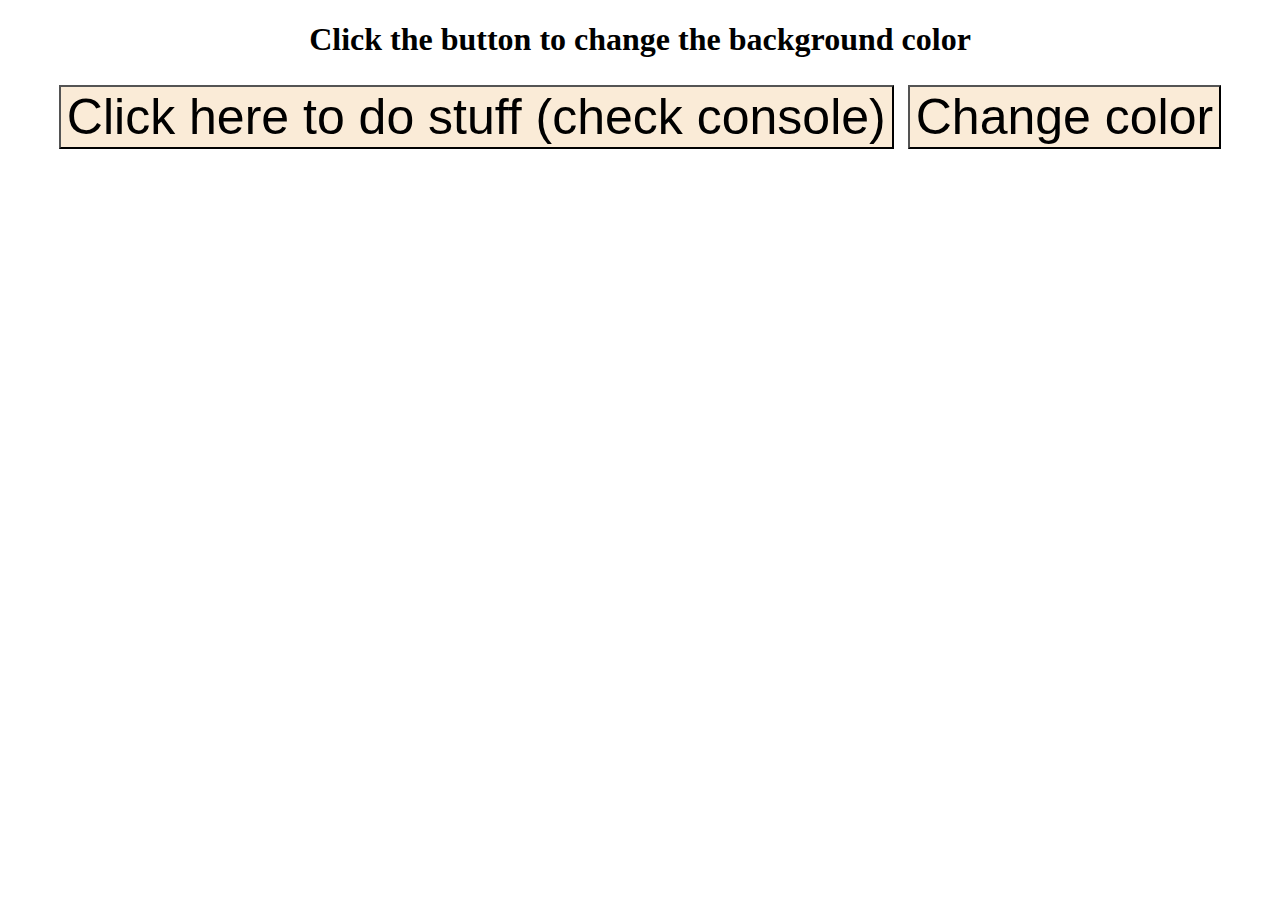
==== ButtonColorChanger/index.html @ ecc8b700 "ButtonColorChanger" ====
<!DOCTYPE html>
<html lang="en">
<head>
    <meta charset="UTF-8">
    <meta name="viewport" content="width=device-width, initial-scale=1.0">
    <title>Color Changing Button</title>
    <link href="css/style.css" rel="stylesheet">
</head>

    
<body>
    <h1> Click the button to change the background color</h1>
    
    <button onclick="testFunc()">
        Click here to do stuff (check console)
    </button>

    <button onclick="randomColor()">
        Change color
    </button>

    
    
    <script src="js/script.js"></script>
</body>
</html>
---- ButtonColorChanger/css/style.css ----
body {
    text-align: center;
    background-color: white;
}

button {
    background-color: antiquewhite;
    font-size: 50px;
    margin: 5px
}
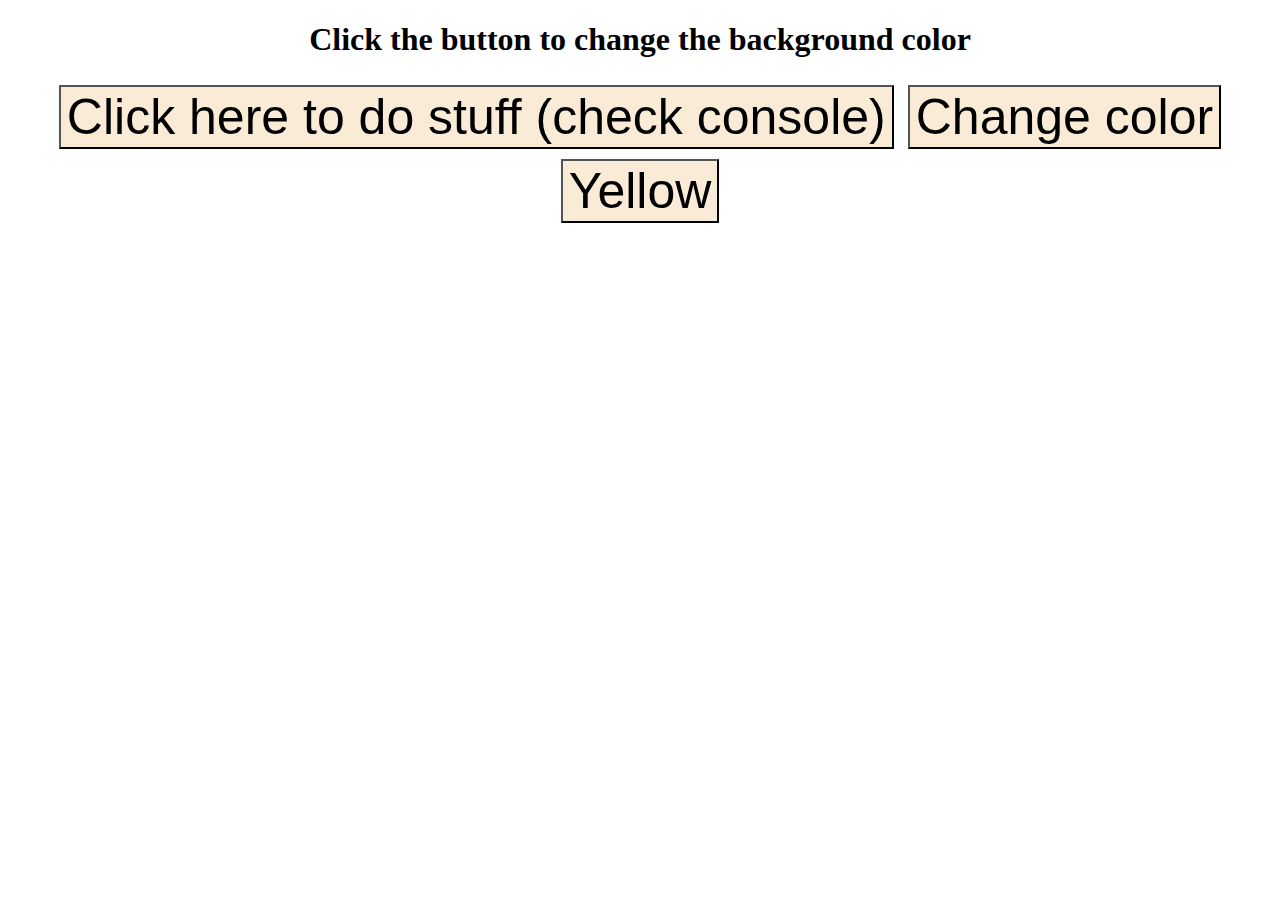
==== commit ed20efc8: "added yellow button" ====
--- a/ButtonColorChanger/index.html
+++ b/ButtonColorChanger/index.html
@@ -9,6 +9,7 @@
 
     
 <body>
+    <div>
     <h1> Click the button to change the background color</h1>
     
     <button onclick="testFunc()">
@@ -19,8 +20,10 @@
         Change color
     </button>
 
+    <button onclick="yellowButton()">Yellow</button>
+
     
-    
+    </div>
     <script src="js/script.js"></script>
 </body>
 </html>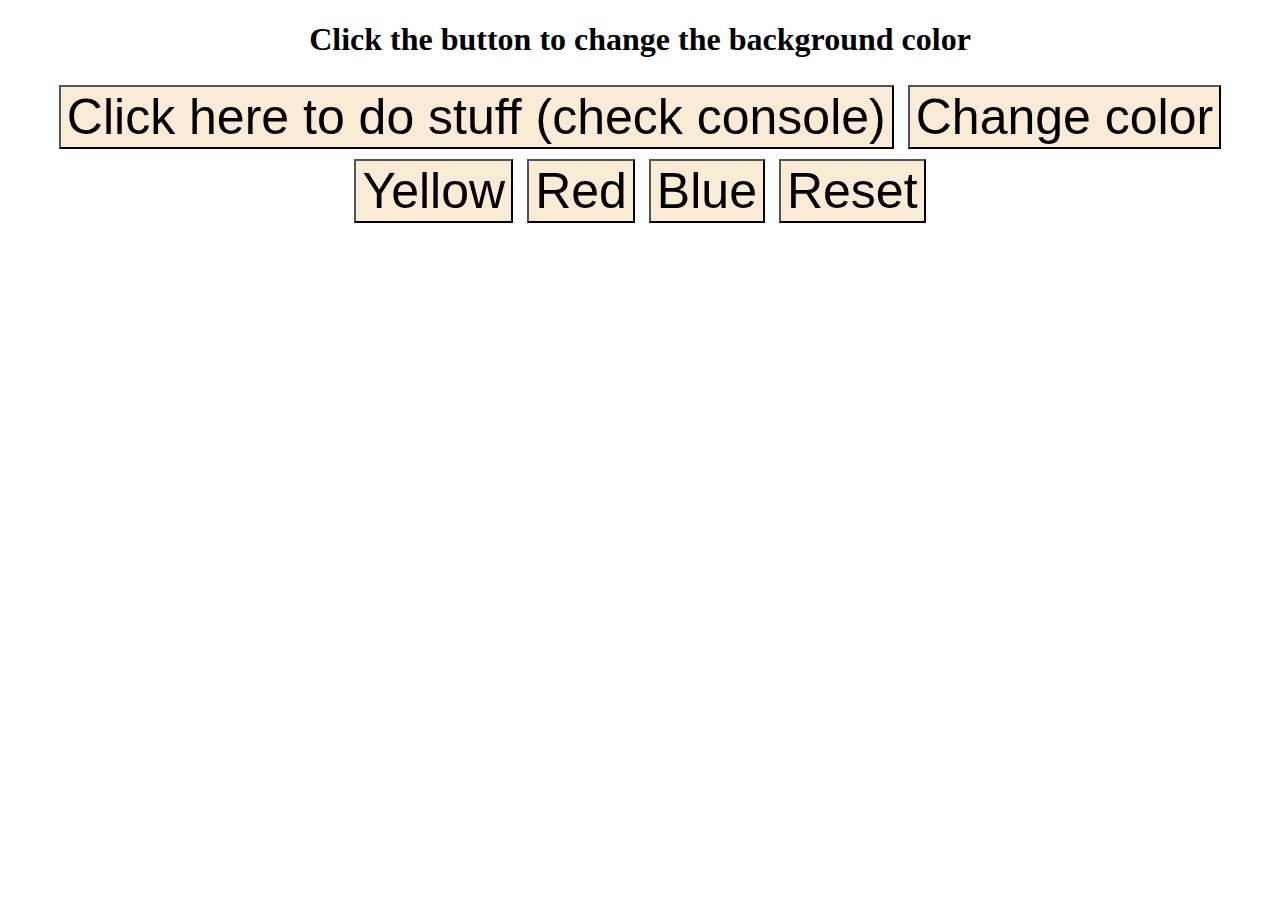
==== commit ed17bf5e: "AllButtonsAdded" ====
--- a/ButtonColorChanger/index.html
+++ b/ButtonColorChanger/index.html
@@ -22,6 +22,12 @@
 
     <button onclick="yellowButton()">Yellow</button>
 
+    <button onclick="redButton()">Red</button>
+
+    <button onclick="blueButton()">Blue</button>
+
+    <button onclick="resetButton()">Reset</button>
+
     
     </div>
     <script src="js/script.js"></script>
--- a/ButtonColorChanger/css/style.css
+++ b/ButtonColorChanger/css/style.css
@@ -8,3 +8,19 @@
     font-size: 50px;
     margin: 5px
 }
+
+.yellowBackground {
+    background: yellow;
+}
+
+.redBackground {
+    background: red;
+}
+
+.blueBackground {
+    background: blue;
+}
+
+.noColor {
+    background: none;
+}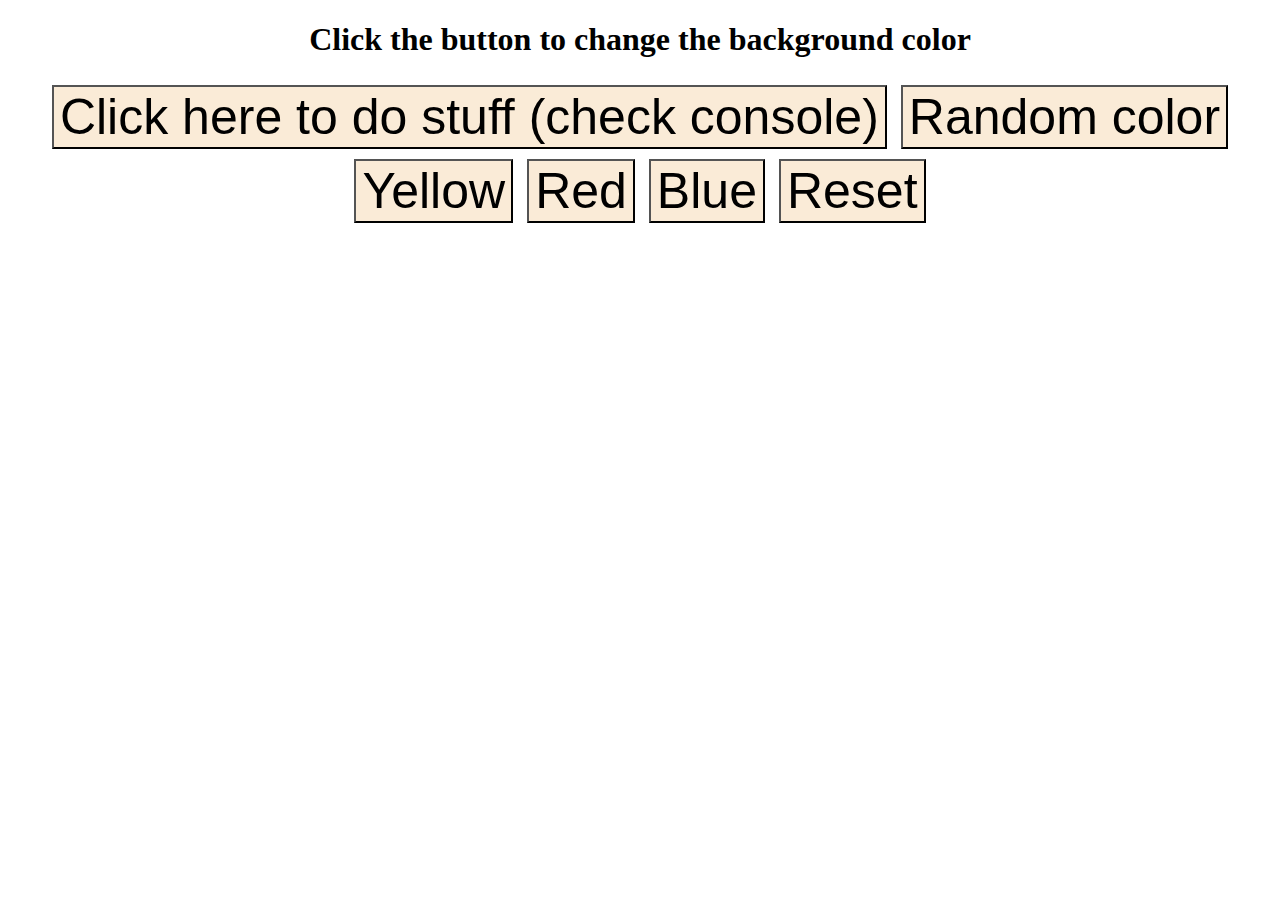
==== commit 435b3a1b: "Update index.html" ====
--- a/ButtonColorChanger/index.html
+++ b/ButtonColorChanger/index.html
@@ -17,7 +17,7 @@
     </button>
 
     <button onclick="randomColor()">
-        Change color
+        Random color
     </button>
 
     <button onclick="yellowButton()">Yellow</button>
